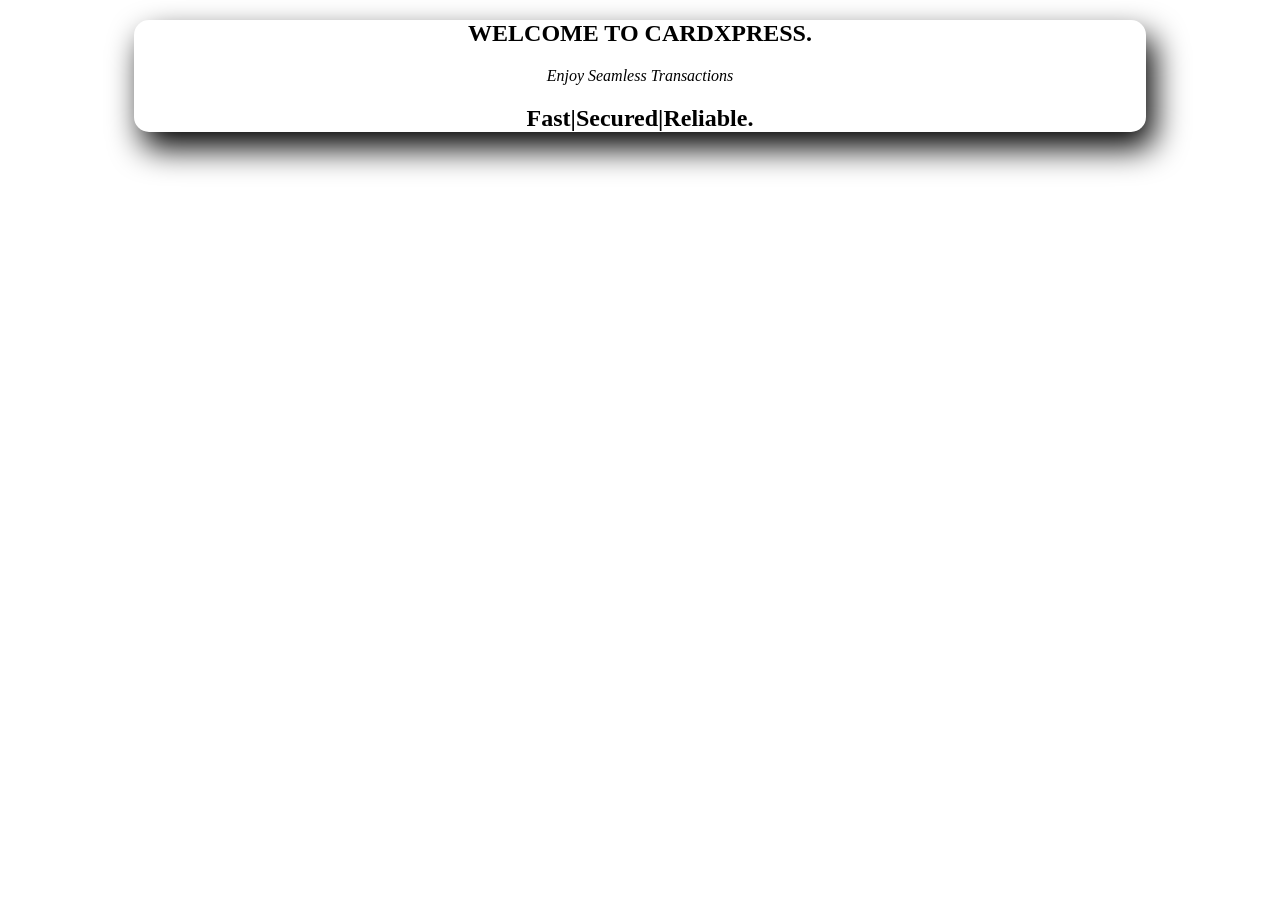
==== index.html @ adf396ef "first commit" ====
<!DOCTYPE html>
<html lang="en">
<head>
    <meta charset="UTF-8">
    <meta name="viewport" content="width=device-width, initial-scale=1.0">
    <link rel="stylesheet" href="stylesheet/styles.css">
    <title>intro</title>
</head>
<body>
          <!-- INTRO MESSAGE DISPLACED -->
        <div class="intro">
             <h2 class="WELCOME">WELCOME TO CARDXPRESS.</h2>
        <P class="message">Enjoy Seamless Transactions</P>
        <h2 class="features">Fast|Secured|Reliable.</h2>
          </div>

        
</body>
<script src="script/script.js"></script>
</html>
---- stylesheet/styles.css ----
*{
    text-align: center;
    align-items: center;
    
}
  
.reg h1{
    font-weight: bolder;
    font-size: medium;
    font-style: oblique;

}
.reg{
display: flex;
flex-direction:row-reverse;
min-height: 100vh;
 padding: 20px;
}

input{

    width: 50%;
min-width: fit-content;
border: 1px solid (white);
box-shadow: 0px 8px 32px;
border-radius: 15px;

}

.login{
    max-width: 10%;
width: 100%;
max-width: 70%;
border: 1px solid (white);
box-shadow: 0px 8px 32px;
border-radius: 20px;
  margin: auto; 
}


button{
    cursor: pointer;
}

.logoutBtn{
    cursor: pointer;
    background-color:red;
   
}
.navbar{
    display: flex;
    justify-content: space-between;
    align-items: center;
    padding: 10px 15px;
    border: 1px solid (white);
    border-radius: (15px);
    box-shadow:  0px 8px  32px;
}

.sidebar {
    position: fixed;
    top: 0;
    left: 0;
    width: 200px;
    height: 100px;
    padding: 20px;
}

p{
   background-color: white;
   color: black;
    font-size: medium;
    font-style: italic;
}

.hidden{
    display: none;
}

.quick-service{
    margin: 5px;
    padding: 100px ; 
}
 body.dark{
    background-color:blanchedalmond;
    color:black;
}


.intro{
    text-align: center;
    align-items: center;
border: 1xp solid (white);
box-shadow: 8px 16px 32px;
border-radius: 15px;
width: 100%;
max-width: 80%;
margin: auto;


}

.intro .WELCOME{
    font-weight: bold;  
    animation: slide 5s ease-in-out infinite alternate-reverse;
}

@keyframes slide {
    from {transform: translateX(100%);
    }to{transform: translateY(50%);

    } 
}

.hidden {
display: none;
}
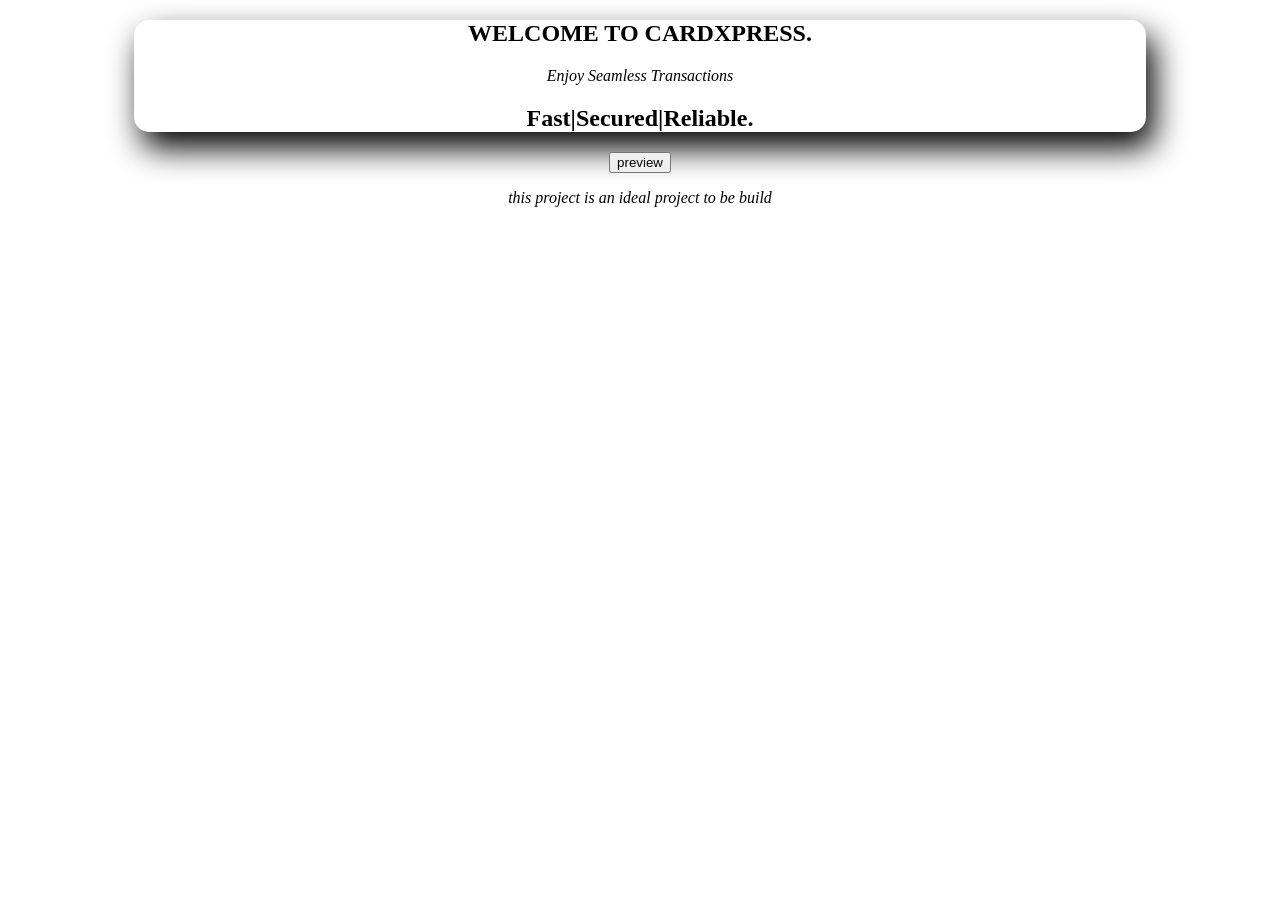
==== commit 3456e2fa: "fixing" ====
--- a/index.html
+++ b/index.html
@@ -13,7 +13,8 @@
         <P class="message">Enjoy Seamless Transactions</P>
         <h2 class="features">Fast|Secured|Reliable.</h2>
           </div>
-
+<a href="dashboard.html"><button>preview</button></a>
+<p>this project is an ideal project to be build</p>
         
 </body>
 <script src="script/script.js"></script>
